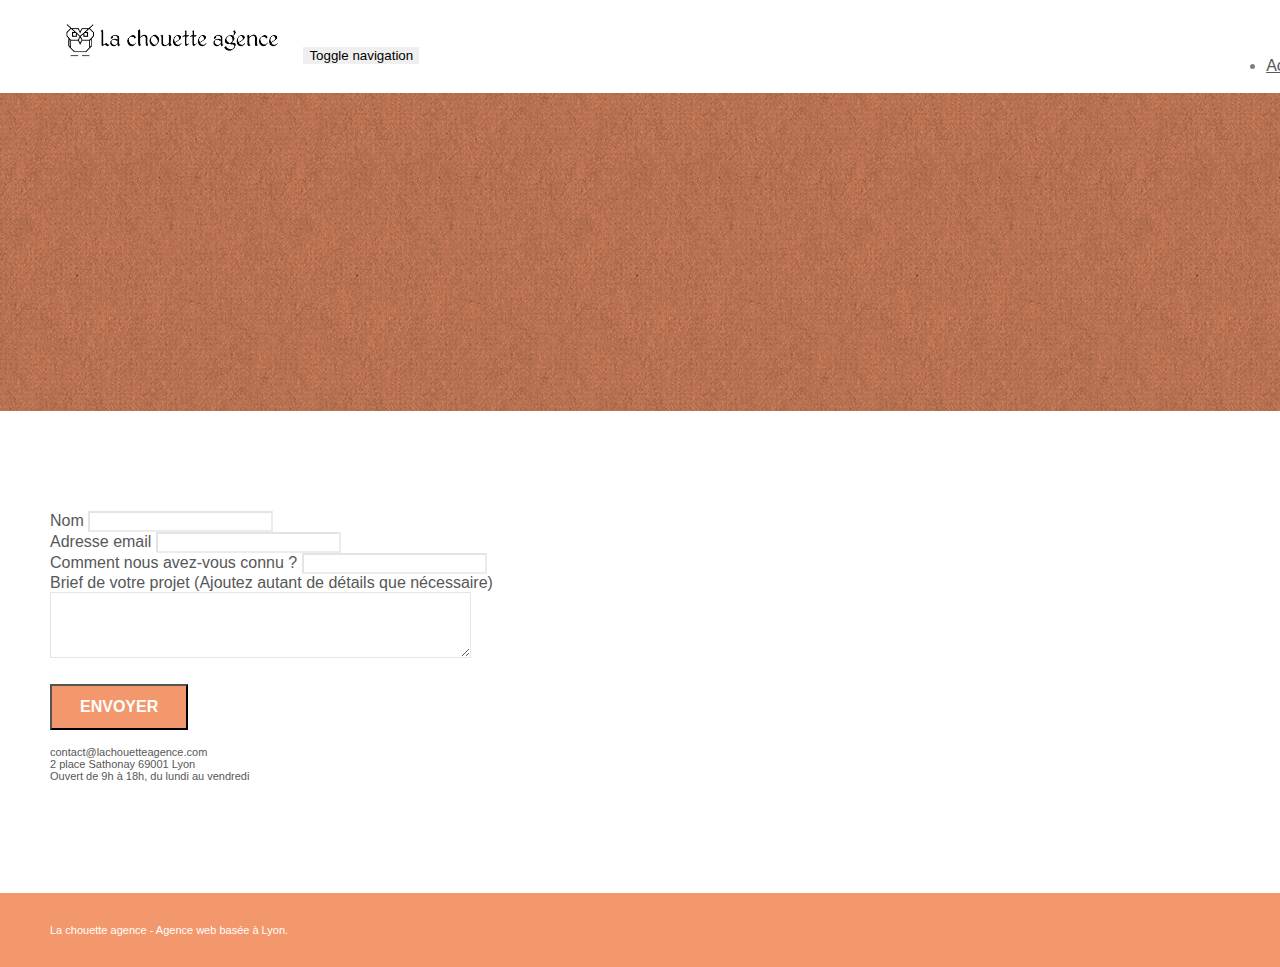
==== page2.html @ 9ab3d671 "Correction des fichiers et dossiers" ====
<!doctype html>
<html lang="Default">
<head>
    <meta charset="utf-8">
    <meta name="keywords" content="">
    <meta name="description" content="">
    <meta name="viewport" content="width=device-width, initial-scale=1.0, viewport-fit=cover">
    <link rel="shortcut icon" type="image/png" href="favicon.jpg">
    
	<link rel="stylesheet" type="text/css" href="./css/bootstrap.min.css">
	<link rel="stylesheet" type="text/css" href="style.css">
	<link rel="stylesheet" type="text/css" href="./css/font-awesome.min.css">
	<link rel="stylesheet" type="text/css" href="./css/et-line.min.css">
	
    
	<script src="./js/jquery-2.1.0.min.js"></script>
	<script src="./js/bootstrap.min.js"></script>
	<script src="./js/blocs.min.js"></script>
	<script src="./js/jqBootstrapValidation.js"></script>
	<script src="./js/formHandler.js"></script>
    <title>page2</title>

    
<!-- Analytics -->
 
<!-- Analytics END -->
    
</head>
<body>
<!-- Principal conteneur -->
<div class="page-container">
    
<!-- bloc-0 -->
<div class="bloc bgc-white l-bloc " id="bloc-0">
	<div class="container bloc-sm">
		<nav class="navbar row">
			<div class="navbar-header">
				<a class="navbar-brand" href="index.html"><img src="img/la-chouette-agence.png" alt="atlanta web design logo" height="40" /></a>
				<button id="nav-toggle" type="button" class="ui-navbar-toggle navbar-toggle" data-toggle="collapse" data-target=".navbar-1">
					<span class="sr-only">Toggle navigation</span><span class="icon-bar"></span><span class="icon-bar"></span><span class="icon-bar"></span>
				</button>
			</div>
			<div class="collapse navbar-collapse navbar-1 special-dropdown-nav">
				<ul class="site-navigation nav navbar-nav">
					<li>
						<a href="index.html">Accueil</a>
					</li>
					<li>
					</li>
					<li>
						<a href="page2.html">page2 &gt;</a>
					</li>
				</ul>
			</div>
		</nav>
	</div>
</div>
<!-- bloc-0 END -->

<!-- bloc-6 -->
<div class="bloc bg-dots-bg bg-repeat bgc-atomic-tangerine d-bloc bloc-bg-texture texture-paper" id="bloc-6">
	<div class="container bloc-lg">
		<div class="row">
			<div class="col-sm-12">
				<h1 class="text-center hero-bloc-text tc-white">
					Parlons web design !
				</h1>
				<p class="text-center mg-lg tc-white tight-width-whitespace">
					Nous sommes ravis que vous souhaitiez collaborer avec notre agence.<br>
					Parlez-nous de votre projet en complétant le formulaire ci-dessous.
				</p>
			</div>
		</div>
	</div>
</div>
<!-- bloc-6 END -->

<!-- bloc-7 -->
<div class="bloc bgc-white l-bloc" id="bloc-7">
	<div class="container bloc-lg">
		<div class="row">
			<div class="col-sm-6">
				<form id="form_1" novalidate success-msg="Your message has been sent." fail-msg="Sorry it seems that our mail server is not responding, Sorry for the inconvenience!">
					<div class="form-group">
						<label>
							Nom
						</label>
						<input id="name" class="form-control" required />
					</div>
					<div class="form-group">
						<label>
							Adresse email
						</label>
						<input id="email" class="form-control" type="email" required />
					</div>
					<div class="form-group">
						<label>
							Comment nous avez-vous connu ?
						</label>
						<input class="form-control" type="email" required id="input_504" />
					</div>
					<div class="form-group">
						<label>
							Brief de votre projet (Ajoutez autant de détails que nécessaire)<br>
						</label><textarea id="message" class="form-control" rows="4" cols="50" required></textarea>
					</div> 
					<button class="bloc-button btn btn-lg btn-block cta-hero btn-atomic-tangerine" type="submit">
						Envoyer
					</button>
				</form>
			</div>
			<div class="col-sm-6">
				<p>
					contact@lachouetteagence.com<br>2 place Sathonay 69001 Lyon<br>Ouvert de 9h à 18h, du lundi au vendredi<br>
				</p>
			</div>
		</div>
	</div>
</div>
<!-- bloc-7 END -->

<!-- ScrollToTop Button -->
<a class="bloc-button btn btn-d scrollToTop" onclick="scrollToTarget('1')"><span class="fa fa-chevron-up"></span></a>
<!-- ScrollToTop Button END-->


<!-- Footer - bloc-8 -->
<div class="bloc bgc-atomic-tangerine d-bloc" id="bloc-8">
	<div class="container bloc-sm">
		<div class="row">
			<div class="col-sm-12">
				<p class="text-center white">
					La chouette agence - Agence web basée à Lyon.<br>
				</p>
				<div class="row row-no-gutters social">
					<div class="col-sm-3">
						<div class="text-center">
							<a class="social" href="index.html"><span class="fa fa-twitter icon-md"></span></a>
						</div>
					</div>
					<div class="col-sm-3">
						<div class="text-center">
							<a class="social" href="index.html"><span class="fa fa-facebook icon-md"></span></a>
						</div>
					</div>
					<div class="col-sm-3">
						<div class="text-center">
							<a class="social" href="index.html"><span class="fa fa-dribbble icon-md"></span></a>
						</div>
					</div>
					<div class="col-sm-3">
						<div class="text-center">
							<a class="social" href="index.html"><span class="fa fa-instagram icon-md"></span></a>
						</div>
					</div>
				</div>
			</div>
		</div>
	</div>
</div>
<!-- Footer - bloc-8 END -->

</div>
<!-- Principal conteneur END -->
    

</body>
</html>
---- style.css ----
body {
    margin: 0;
    padding: 0;
    background: #FFF;
    overflow-x: hidden;
    -webkit-font-smoothing: antialiased;
    -moz-osx-font-smoothing: grayscale;
}

a,
button {
    transition: all .3s ease-in-out;
    outline: none!important;
}

a:hover {
    text-decoration: none;
    cursor: pointer;
}

#page-loading-blocs-notifaction {
    position: fixed;
    top: 0;
    bottom: 0;
    width: 100%;
    z-index: 100000;
    background: #FFFFFF url("img/pageload-spinner.gif") no-repeat center center;
}

.bloc {
    width: 100%;
    clear: both;
    background: 50% 50% no-repeat;
    padding: 0 50px;
    -webkit-background-size: cover;
    -moz-background-size: cover;
    -o-background-size: cover;
    background-size: cover;
    position: relative;
}

.bloc .container {
    padding-left: 0;
    padding-right: 0;
}

.bloc-lg {
    padding: 100px 50px;
}

.bloc-md {
    padding: 50px;
}

.bloc-sm {
    padding: 20px 50px;
}

.bg-center,
.bg-l-edge,
.bg-r-edge,
.bg-t-edge,
.bg-b-edge,
.bg-tl-edge,
.bg-bl-edge,
.bg-tr-edge,
.bg-br-edge,
.bg-repeat {
    -webkit-background-size: auto!important;
    -moz-background-size: auto!important;
    -o-background-size: auto!important;
    background-size: auto!important;
}

.bg-repeat {
    background: repeat;
}

.bg-t-edge {
    background: top no-repeat;
}

.bloc-bg-texture::before {
    content: "";
    background-size: 2px 2px;
    position: absolute;
    top: 0;
    bottom: 0;
    left: 0;
    right: 0;
}

.texture-paper::before {
    background: url("img/texture-paper.png");
    background-size: 280px 280px;
}

.b-parallax {
    background-attachment: fixed;
}

.d-bloc {
    color: rgba(255, 255, 255, .7);
}

.d-bloc button:hover {
    color: rgba(255, 255, 255, .9);
}

.d-bloc .icon-round,
.d-bloc .icon-square,
.d-bloc .icon-rounded,
.d-bloc .icon-semi-rounded-a,
.d-bloc .icon-semi-rounded-b {
    border-color: rgba(255, 255, 255, .9);
}

.d-bloc .divider-h span {
    border-color: rgba(255, 255, 255, .2);
}

.d-bloc .a-btn,
.d-bloc .navbar a,
.d-bloc .navbar-brand,
.d-bloc a .icon-sm,
.d-bloc a .icon-md,
.d-bloc a .icon-lg,
.d-bloc a .icon-xl,
.d-bloc h1 a,
.d-bloc h2 a,
.d-bloc h3 a,
.d-bloc h4 a,
.d-bloc h5 a,
.d-bloc h6 a,
.d-bloc p a {
    color: rgba(255, 255, 255, .6);
}

.d-bloc .a-btn:hover,
.d-bloc .navbar a:hover,
.d-bloc .navbar-brand:hover,
.d-bloc a:hover .icon-sm,
.d-bloc a:hover .icon-md,
.d-bloc a:hover .icon-lg,
.d-bloc a:hover .icon-xl,
.d-bloc h1 a:hover,
.d-bloc h2 a:hover,
.d-bloc h3 a:hover,
.d-bloc h4 a:hover,
.d-bloc h5 a:hover,
.d-bloc h6 a:hover,
.d-bloc p a:hover {
    color: rgba(255, 255, 255, 1);
}

.d-bloc .navbar-toggle .icon-bar {
    background: rgba(255, 255, 255, 1);
}

.d-bloc .btn-wire,
.d-bloc .btn-wire:hover {
    color: rgba(255, 255, 255, 1);
    border-color: rgba(255, 255, 255, 1);
}

.d-bloc .panel {
    color: rgba(0, 0, 0, .5);
}

.d-bloc .panel button:hover {
    color: rgba(0, 0, 0, .7);
}

.d-bloc .panel icon {
    border-color: rgba(0, 0, 0, .7);
}

.d-bloc .panel .divider-h span {
    border-color: rgba(0, 0, 0, .1);
}

.d-bloc .panel .a-btn {
    color: rgba(0, 0, 0, .6);
}

.d-bloc .panel .a-btn:hover {
    color: rgba(0, 0, 0, 1);
}

.d-bloc .panel .btn-wire,
.d-bloc .panel .btn-wire:hover {
    color: rgba(0, 0, 0, .7);
    border-color: rgba(0, 0, 0, .3);
}

.d-bloc .panel,
.l-bloc {
    color: rgba(0, 0, 0, .5);
}

.d-bloc .panel button:hover,
.l-bloc button:hover {
    color: rgba(0, 0, 0, .7);
}

.l-bloc .icon-round,
.l-bloc .icon-square,
.l-bloc .icon-rounded,
.l-bloc .icon-semi-rounded-a,
.l-bloc .icon-semi-rounded-b {
    border-color: rgba(0, 0, 0, .7);
}

.d-bloc .panel .divider-h span,
.l-bloc .divider-h span {
    border-color: rgba(0, 0, 0, .1);
}

.d-bloc .panel .a-btn,
.l-bloc .a-btn,
.l-bloc .navbar a,
.l-bloc .navbar-brand,
.l-bloc a .icon-sm,
.l-bloc a .icon-md,
.l-bloc a .icon-lg,
.l-bloc a .icon-xl,
.l-bloc h1 a,
.l-bloc h2 a,
.l-bloc h3 a,
.l-bloc h4 a,
.l-bloc h5 a,
.l-bloc h6 a,
.l-bloc p a {
    color: rgba(0, 0, 0, .6);
}

.d-bloc .panel .a-btn:hover,
.l-bloc .a-btn:hover,
.l-bloc .navbar a:hover,
.l-bloc .navbar-brand:hover,
.l-bloc a:hover .icon-sm,
.l-bloc a:hover .icon-md,
.l-bloc a:hover .icon-lg,
.l-bloc a:hover .icon-xl,
.l-bloc h1 a:hover,
.l-bloc h2 a:hover,
.l-bloc h3 a:hover,
.l-bloc h4 a:hover,
.l-bloc h5 a:hover,
.l-bloc h6 a:hover,
.l-bloc p a:hover {
    color: rgba(0, 0, 0, 1);
}

.l-bloc .navbar-toggle .icon-bar {
    color: rgba(0, 0, 0, .6);
}

.d-bloc .panel .btn-wire,
.d-bloc .panel .btn-wire:hover,
.l-bloc .btn-wire,
.l-bloc .btn-wire:hover {
    color: rgba(0, 0, 0, .7);
    border-color: rgba(0, 0, 0, .3);
}

.voffset {
    margin-top: 30px;
}

.voffset-lg {
    margin-top: 80px;
}

.row-no-gutters {
    margin-right: 0;
    margin-left: 0;
}

.row.row-no-gutters > [class^="col-"],
.row.row-no-gutters > [class*=" col-"] {
    padding-right: 0;
    padding-left: 0;
}

#bloc-1-hero h1 {
    font-size: 32px;
}

.navbar {
    margin-bottom: 0;
    z-index: 1;
}

.navbar-brand {
    height: auto;
    padding: 3px 15px;
    font-size: 25px;
    font-weight: normal;
    font-weight: 600;
    line-height: 44px;
}

.navbar-brand img {
    max-height: 200px;
    margin: 0 5px 0 0;
    display: inline;
}

.navbar-brand img[src$=svg] {
    min-width: 100px;
}

.nav-center .navbar-brand img {
    margin: 0;
}

.navbar .nav {
    padding-top: 2px;
    margin-right: -16px;
    float: right;
    z-index: 1;
}

.nav > li {
    float: left;
    margin-top: 4px;
    font-size: 16px;
}

.navbar-nav .open .dropdown-menu > li > a {
    text-align: inherit;
}

.nav > li a:hover,
.nav > li a:focus {
    background: transparent;
}

.navbar-toggle {
    margin: 10px 10px 0 0;
    border: 0px;
}

.navbar-toggle:hover {
    background: transparent!important;
}

.navbar-toggle .icon-bar {
    background-color: rgba(0, 0, 0, .5);
    width: 26px;
}

.nav-invert .navbar .nav {
    float: left;
}

.nav-invert .navbar-header,
.nav-invert .navbar-brand {
    float: right;
    position: relative;
    z-index: 2;
}

@media (min-width: 768px) {
    .site-navigation {
        position: absolute;
        top: 50%;
        right: 20px;
        transform: translate(0, -50%);
        -webkit-transform: translateY(-50%);
    }
    .nav > li .dropdown-menu a,
    .nav > li .dropdown-menu a:hover {
        color: #484848;
    }
    .nav-invert .site-navigation {
        left: 0;
        right: 0;
    }
    .nav-center {
        text-align: center;
    }
    .nav-center .navbar-header {
        width: 100%;
    }
    .nav-center .navbar-header,
    .nav-center .navbar-brand,
    .nav-center .nav > li {
        float: none;
        display: inline-block;
    }
    .nav-center .site-navigation {
        position: relative;
        width: 100%;
        right: 0;
        margin-right: 0px;
        margin-top: 20px;
    }
    .nav-center.mini-nav .navbar-toggle {
        float: none;
        margin: 10px auto 0;
    }
}

.nav > li > .dropdown a {
    background: none!important;
    display: block;
    padding: 14px 15px;
}

nav .caret {
    margin: 0 5px;
}

.dropdown-menu .dropdown-menu {
    top: -8px;
    left: 100%;
}

.dropdown-menu .dropmenu-flow-right {
    top: 100%;
    left: 0;
    margin-left: -1px;
    border-top-left-radius: 0;
    border-top-right-radius: 0;
}

.dropdown-menu .dropdown span {
    border: 4px solid black;
    border-top-color: transparent;
    border-right-color: transparent;
    border-bottom-color: transparent;
    margin: 6px -5px 0 0!important;
    float: right;
}

.mg-md {
    margin-top: 10px;
    margin-bottom: 20px;
}

.mg-lg {
    margin-top: 10px;
    margin-bottom: 40px;
}

.btn {
    margin: 0 5px 5px 0;
}

.btn.pull-right {
    margin: 0 0 5px 5px;
}

.btn-d,
.btn-d:hover,
.btn-d:focus {
    color: #FFF;
    background: rgba(0, 0, 0, .3);
}

button {
    outline: none!important;
}

.btn-rd {
    border-radius: 40px;
}

.btn-clean {
    border: 1px solid rgba(0, 0, 0, .08);
    border-bottom-color: rgba(0, 0, 0, .1);
    text-shadow: 0 1px 0 rgba(0, 0, 1, .1);
    box-shadow: 0 1px 3px rgba(0, 0, 1, .25), inset 0 1px 0 0 rgba(255, 255, 255, .15);
}

.icon-md {
    font-size: 30px!important;
}

.icon-lg {
    font-size: 60px!important;
}

.sm-shadow {
    text-shadow: 0 1px 2px rgba(0, 0, 0, .3);
}

.panel-sq,
.panel-sq .panel-heading,
.panel-sq .panel-footer {
    border-radius: 0;
}

.panel-rd {
    border-radius: 30px;
}

.panel-rd .panel-heading {
    border-radius: 29px 29px 0 0;
}

.panel-rd .panel-footer {
    border-radius: 0 0 29px 29px;
}

.form-control {
    border-color: rgba(0, 0, 0, .1);
    box-shadow: none;
}

.scrollToTop {
    width: 40px;
    height: 40px;
    position: fixed;
    bottom: 20px;
    right: 20px;
    opacity: 0;
    z-index: 500;
    transition: all .3s ease-in-out;
}

.scrollToTop span {
    margin-top: 6px;
}

.showScrollTop {
    font-size: 14px;
    opacity: 1;
}

a[data-lightbox] {
    position: relative;
    display: block;
    text-align: center;
}

a[data-lightbox]:hover::before {
    content: "+";
    font-family: "HelveticaNeue-Light", "Helvetica Neue Light", "Helvetica Neue", Helvetica, Arial;
    font-size: 32px;
    width: 50px;
    height: 50px;
    margin-left: -25px;
    border-radius: 50%;
    background: rgba(0, 0, 0, .6);
    color: #FFF;
    font-weight: 100;
    z-index: 1;
    position: absolute;
    top: 50%;
    transform: translateY(-50%);
    -webkit-transform: translateY(-50%);
}

a[data-lightbox]:hover img {
    opacity: 0.6;
    -webkit-animation-fill-mode: none;
    animation-fill-mode: none;
}

#lightbox-modal {
    display: flex;
    align-items: center;
}

#lightbox-modal .modal-dialog {
    width: 90%;
    max-width: 900px;
    margin: 0 auto 0;
}

#lightbox-modal .modal-dialog img {
    max-height: 90vh;
    margin: 0 auto;
}

.lightbox-caption {
    padding: 20px;
    color: #FFF;
    background: rgba(0, 0, 0, .5);
    position: absolute;
    left: 15px;
    right: 15px;
    bottom: 5px;
}

.close-lightbox {
    color: #FFF;
    font-size: 30px;
    position: absolute;
    top: 20px;
    right: 20px;
    z-index: 20;
    background: rgba(0, 0, 0, .5);
    border: none;
    line-height: 30px;
    padding: 0 9px 5px;
    opacity: 0.3;
}

.close-lightbox:hover,
.next-lightbox:hover,
.prev-lightbox:hover {
    opacity: 1.0;
    color: #FFF;
}

.next-lightbox,
.prev-lightbox {
    font-size: 20px;
    color: rgba(255, 255, 255, .9);
    background: rgba(0, 0, 0, .5);
    transition: all .2s ease-in-out;
    position: absolute;
    top: 45%;
    z-index: 1;
    opacity: 0.4;
}

.next-lightbox {
    padding: 6px 8px 1px 13px;
    right: 25px;
}

.prev-lightbox {
    padding: 6px 13px 1px 10px;
    left: 25px;
}

.snapshot-lb .modal-body {
    padding-bottom: 45px;
}

.snapshot-lb .lightbox-caption {
    padding: 0;
    color: rgba(0, 0, 0, .5);
    background: none;
}

h1,
h2,
h3,
h4,
h5,
h6,
p,
label,
.btn,
a {
    font-family: "helvetica";
    font-weight: 400;
    color: #575757!important;
}

.container {
    max-width: 1000px;
}

.hero-bloc-text {
    font-size: 38px;
}

.hero-bloc-text-sub {
    font-size: 36px;
}

.statement-bloc-text {
    line-height: 26px;
    font-style: italic;
    font-size: 20px;
    text-align: center;
    font-weight: lighter;
    max-width: 520px;
    margin: auto auto auto auto;
}

p {
    font-size: 11px;
}

.tight-width-whitespace {
    max-width: 600px;
    margin: auto auto auto auto;
}

.h1 {
    font-size: 20px;
    font-family: "Open Sans";
}

.cta-hero {
    margin-top: 22px;
    color: #FFFFFF!important;
    text-transform: uppercase;
    padding: 12px 28px 12px 28px;
    font-size: 16px;
    font-weight: 700;
}

.social {
    max-width: 400px;
    margin: auto auto auto auto;
}

h2 {
    font-size: 22px;
    line-height: 1.4em;
}

h3 {
    font-size: 15px;
    text-transform: uppercase;
    font-weight: 700;
    color: #333333!important;
}

.med-width-whitespace {
    max-width: 800px;
    margin: auto auto auto auto;
    box-shadow: 0px 0px 0px #000000;
}

h1 {
    color: #333333!important;
}

h4 {
    color: #333333!important;
}

.icons {
    margin-bottom: 14px;
    margin-top: 24px;
}

.white {
    color: #FFFFFF!important;
}

.portfolio-thumb {
    margin-bottom: 24px;
}

.portfolio-row {
    margin-bottom: 44px;
    margin-top: 50px;
}

.avatar {
    box-shadow: 0px 4px 9px rgba(0, 0, 0, 0.3);
}

.black-background {
    background-color: rgba(165, 147, 99, 0.7);
    padding: 40px 40px 40px 40px;
}

.bold-link {
    font-weight: 900;
    text-decoration: underline!important;
}

.bgc-white {
    background-color: #FFFFFF;
}

.bgc-dark-slate-blue {
    background-color: #364577;
}

.bgc-atomic-tangerine {
    background-color: #F3976C;
}

.tc-white {
    color: #F3976C!important;
}

.btn-atomic-tangerine {
    background: #F3976C;
    color: #FFFFFF!important;
}

.btn-atomic-tangerine:hover {
    background: #c27956!important;
    color: #FFFFFF!important;
}

.ltc-white {
    color: #FFFFFF!important;
}

.ltc-white:hover {
    color: #cccccc!important;
}

.ltc-atomic-tangerine {
    color: #F3976C!important;
}

.ltc-atomic-tangerine:hover {
    color: #c27956!important;
}

.icon-dark-slate-blue {
    color: #364577!important;
    border-color: #364577!important;
}

.bg-dots-bg {
    background-image: url("img/dots-bg.png");
}

.bg-lines-h2-bg {
    background-image: url("img/lines-h2-bg.png");
}

.bg-banniere {
    background-image: url("img/la-chouette-agence-banniere.jpg");
}

.bg-presentation {
    background-image: url("img/image-de-presentation.bmp");
}

@media (max-width: 1024px) {
    .bloc {
        padding-left: 20px;
        padding-right: 20px;
    }
    .bloc.full-width-bloc,
    .bloc-tile-2.full-width-bloc .container,
    .bloc-tile-3.full-width-bloc .container,
    .bloc-tile-4.full-width-bloc .container {
        padding-left: 0;
        padding-right: 0;
    }
}

@media (max-width: 992px) and (min-width: 768px) {
    .navbar .nav {
        max-width: 80%
    }
    .nav-center.navbar .nav {
        max-width: 100%
    }
}

@media only screen and (min-device-width: 768px) and (max-device-width: 1024px) and (orientation: landscape) {
    .b-parallax {
        background-attachment: scroll;
    }
}

@media only screen and (min-device-width: 1024px) and (max-device-width: 1366px) and (-webkit-min-device-pixel-ratio: 1.5) {
    .b-parallax {
        background-attachment: scroll;
    }
}

@media (max-width: 991px) {
    .container {
        width: 100%;
    }
    .b-parallax {
        background-attachment: scroll;
    }
    .page-container,
    #hero-bloc {
        overflow-x: hidden;
        position: relative;
    }
    .bloc {
        padding-left: constant(safe-area-inset-left);
        padding-right: constant(safe-area-inset-right);
    }
    .bloc-group,
    .bloc-group .bloc {
        display: block;
        width: 100%;
    }
    .bloc-fill-screen .fill-bloc-top-edge,
    .bloc-fill-screen .fill-bloc-bottom-edge {
        padding: 0 20px;
        padding-left: constant(safe-area-inset-left);
        padding-right: constant(safe-area-inset-right);
    }
}

@media (max-width: 767px) {
    .page-container {
        overflow-x: hidden;
        position: relative;
    }
    h1,
    h2,
    h3,
    h4,
    h5,
    h6,
    p,
    #disqus_thread {
        padding-left: 10px!important;
        padding-right: 10px!important;
    }
    .b-parallax {
        background-attachment: scroll;
    }
    .navbar .nav {
        padding-top: 0;
        border-top: 1px solid rgba(0, 0, 0, .2);
        float: none!important;
    }
    .navbar.row {
        margin-left: 0;
        margin-right: 0;
    }
    .site-navigation {
        position: inherit;
        transform: none;
        -webkit-transform: none;
        -ms-transform: none;
    }
    .nav > li {
        margin-top: 0;
        border-bottom: 1px solid rgba(0, 0, 0, .1);
        background: rgba(0, 0, 0, .05);
        text-align: left;
        padding-left: 15px;
        width: 100%;
    }
    .nav > li:hover {
        background: rgba(0, 0, 0, .08);
    }
    .dropdown .dropdown a .caret {
        float: none;
        margin: 5px 0 0 10px!important;
        border: 4px solid black;
        border-bottom-color: transparent;
        border-right-color: transparent;
        border-left-color: transparent;
    }
    #hero-bloc .navbar .nav {
        background: rgba(0, 0, 0, .8);
    }
    #hero-bloc .navbar .nav a {
        color: rgba(255, 255, 255, .6);
    }
    .hero {
        padding: 50px 0;
    }
    .hero-nav {
        left: -1px;
        right: -1px;
    }
    .navbar-collapse {
        padding: 0;
        overflow-x: hidden;
        -webkit-box-shadow: none;
        box-shadow: none;
    }
    .navbar-brand img {
        max-height: 40px;
        width: auto;
    }
    .nav-invert .navbar-header {
        float: none;
        width: 100%;
    }
    .nav-invert .navbar-toggle {
        float: left;
        margin-left: 10px;
    }
    .bloc {
        padding-left: 0;
        padding-right: 0;
    }
    .bloc-xxl,
    .bloc-xl,
    .bloc-lg {
        padding: 40px 0;
    }
    .bloc-sm,
    .bloc-md {
        padding-left: 0;
        padding-right: 0;
    }
    .bloc-tile-2 .container,
    .bloc-tile-3 .container,
    .bloc-tile-4 .container,
    .bloc-fill-screen .fill-bloc-top-edge,
    .bloc-fill-screen .fill-bloc-bottom-edge {
        padding-left: 0;
        padding-right: 0;
    }
    .a-block {
        padding: 0 10px;
    }
    .btn-dwn {
        display: none;
    }
    .voffset {
        margin-top: 5px;
    }
    .voffset-md {
        margin-top: 20px;
    }
    .voffset-lg {
        margin-top: 30px;
    }
    form {
        padding: 5px;
    }
    .close-lightbox {
        display: inline-block;
    }
    .blocsapp-device-iphone5 {
        background-size: 216px 425px;
        padding-top: 60px;
        width: 216px;
        height: 425px;
    }
    .blocsapp-device-iphone5 img {
        width: 180px;
        height: 320px;
    }
}

@media (max-width: 400px) {
    .bloc {
        padding-left: 0;
        padding-right: 0;
    }
}

@media (max-width: 767px) {
    .bloc-mob-center-text {
        text-align: center;
    }
}
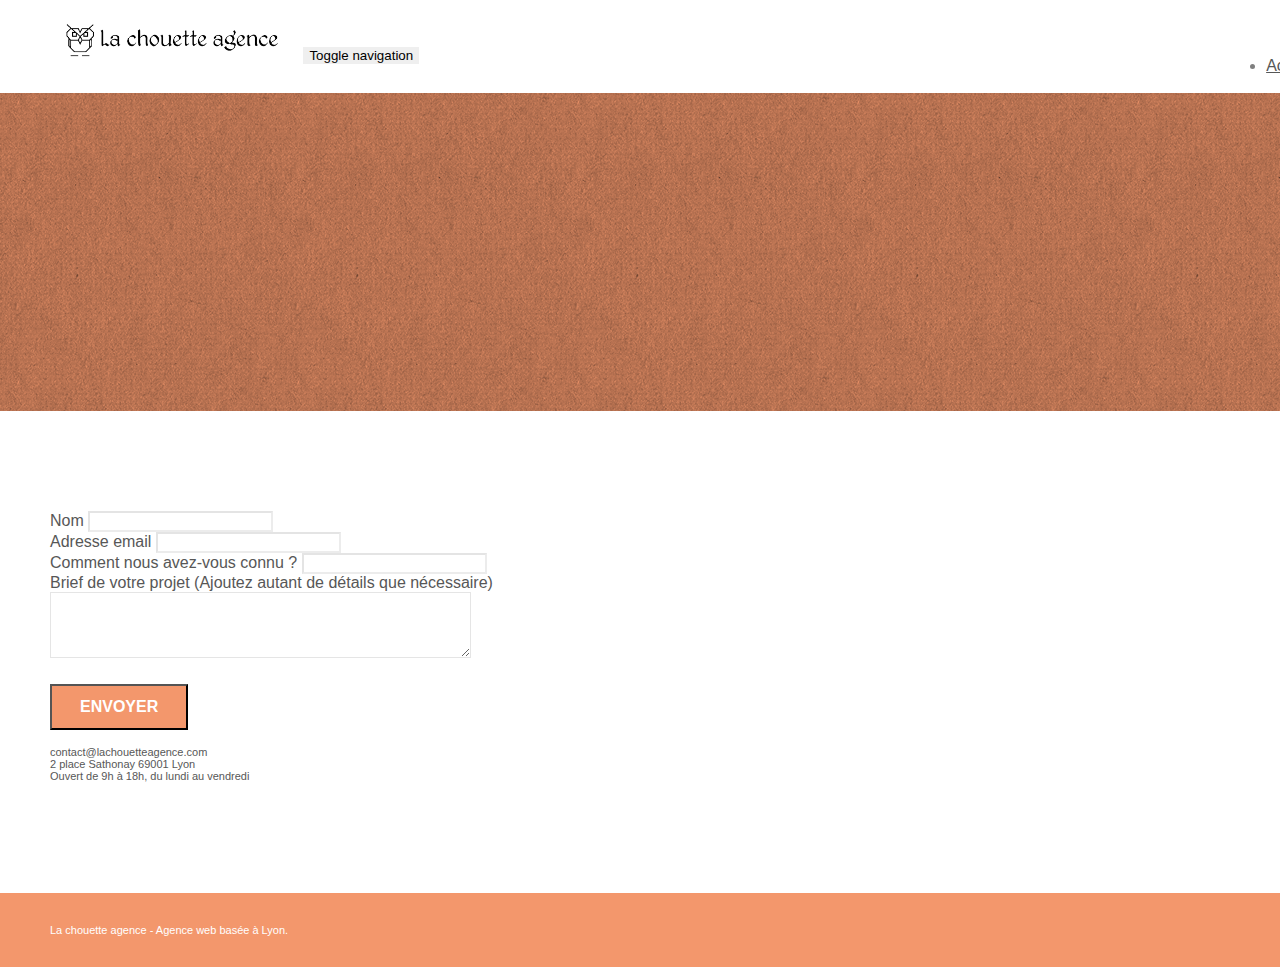
==== commit 1120e614: "Convertion des images .jpeg, .bmp et .png au format optimisé .webp" ====
--- a/page2.html
+++ b/page2.html
@@ -1,168 +1,180 @@
 <!doctype html>
 <html lang="Default">
+
 <head>
-    <meta charset="utf-8">
-    <meta name="keywords" content="">
-    <meta name="description" content="">
-    <meta name="viewport" content="width=device-width, initial-scale=1.0, viewport-fit=cover">
-    <link rel="shortcut icon" type="image/png" href="favicon.jpg">
-    
+	<meta charset="utf-8">
+	<meta name="keywords" content="">
+	<meta name="description" content="">
+	<meta name="viewport" content="width=device-width, initial-scale=1.0, viewport-fit=cover">
+	<link rel="shortcut icon" type="image/png" href="favicon.jpg">
+
 	<link rel="stylesheet" type="text/css" href="./css/bootstrap.min.css">
 	<link rel="stylesheet" type="text/css" href="style.css">
 	<link rel="stylesheet" type="text/css" href="./css/font-awesome.min.css">
 	<link rel="stylesheet" type="text/css" href="./css/et-line.min.css">
-	
-    
+
+
 	<script src="./js/jquery-2.1.0.min.js"></script>
 	<script src="./js/bootstrap.min.js"></script>
 	<script src="./js/blocs.min.js"></script>
 	<script src="./js/jqBootstrapValidation.js"></script>
 	<script src="./js/formHandler.js"></script>
-    <title>page2</title>
+	<title>page2</title>
 
-    
-<!-- Analytics -->
- 
-<!-- Analytics END -->
-    
+
+	<!-- Analytics -->
+
+	<!-- Analytics END -->
+
 </head>
+
 <body>
-<!-- Principal conteneur -->
-<div class="page-container">
-    
-<!-- bloc-0 -->
-<div class="bloc bgc-white l-bloc " id="bloc-0">
-	<div class="container bloc-sm">
-		<nav class="navbar row">
-			<div class="navbar-header">
-				<a class="navbar-brand" href="index.html"><img src="img/la-chouette-agence.png" alt="atlanta web design logo" height="40" /></a>
-				<button id="nav-toggle" type="button" class="ui-navbar-toggle navbar-toggle" data-toggle="collapse" data-target=".navbar-1">
-					<span class="sr-only">Toggle navigation</span><span class="icon-bar"></span><span class="icon-bar"></span><span class="icon-bar"></span>
-				</button>
-			</div>
-			<div class="collapse navbar-collapse navbar-1 special-dropdown-nav">
-				<ul class="site-navigation nav navbar-nav">
-					<li>
-						<a href="index.html">Accueil</a>
-					</li>
-					<li>
-					</li>
-					<li>
-						<a href="page2.html">page2 &gt;</a>
-					</li>
-				</ul>
-			</div>
-		</nav>
-	</div>
-</div>
-<!-- bloc-0 END -->
+	<!-- Principal conteneur -->
+	<div class="page-container">
 
-<!-- bloc-6 -->
-<div class="bloc bg-dots-bg bg-repeat bgc-atomic-tangerine d-bloc bloc-bg-texture texture-paper" id="bloc-6">
-	<div class="container bloc-lg">
-		<div class="row">
-			<div class="col-sm-12">
-				<h1 class="text-center hero-bloc-text tc-white">
-					Parlons web design !
-				</h1>
-				<p class="text-center mg-lg tc-white tight-width-whitespace">
-					Nous sommes ravis que vous souhaitiez collaborer avec notre agence.<br>
-					Parlez-nous de votre projet en complétant le formulaire ci-dessous.
-				</p>
+		<!-- bloc-0 -->
+		<div class="bloc bgc-white l-bloc " id="bloc-0">
+			<div class="container bloc-sm">
+				<nav class="navbar row">
+					<div class="navbar-header">
+						<a class="navbar-brand" href="index.html"><img src="img/la-chouette-agence.webp"
+								alt="atlanta web design logo" height="40" /></a>
+						<button id="nav-toggle" type="button" class="ui-navbar-toggle navbar-toggle"
+							data-toggle="collapse" data-target=".navbar-1">
+							<span class="sr-only">Toggle navigation</span><span class="icon-bar"></span><span
+								class="icon-bar"></span><span class="icon-bar"></span>
+						</button>
+					</div>
+					<div class="collapse navbar-collapse navbar-1 special-dropdown-nav">
+						<ul class="site-navigation nav navbar-nav">
+							<li>
+								<a href="index.html">Accueil</a>
+							</li>
+							<li>
+							</li>
+							<li>
+								<a href="page2.html">page2 &gt;</a>
+							</li>
+						</ul>
+					</div>
+				</nav>
 			</div>
 		</div>
-	</div>
-</div>
-<!-- bloc-6 END -->
+		<!-- bloc-0 END -->
 
-<!-- bloc-7 -->
-<div class="bloc bgc-white l-bloc" id="bloc-7">
-	<div class="container bloc-lg">
-		<div class="row">
-			<div class="col-sm-6">
-				<form id="form_1" novalidate success-msg="Your message has been sent." fail-msg="Sorry it seems that our mail server is not responding, Sorry for the inconvenience!">
-					<div class="form-group">
-						<label>
-							Nom
-						</label>
-						<input id="name" class="form-control" required />
+		<!-- bloc-6 -->
+		<div class="bloc bg-dots-bg bg-repeat bgc-atomic-tangerine d-bloc bloc-bg-texture texture-paper" id="bloc-6">
+			<div class="container bloc-lg">
+				<div class="row">
+					<div class="col-sm-12">
+						<h1 class="text-center hero-bloc-text tc-white">
+							Parlons web design !
+						</h1>
+						<p class="text-center mg-lg tc-white tight-width-whitespace">
+							Nous sommes ravis que vous souhaitiez collaborer avec notre agence.<br>
+							Parlez-nous de votre projet en complétant le formulaire ci-dessous.
+						</p>
 					</div>
-					<div class="form-group">
-						<label>
-							Adresse email
-						</label>
-						<input id="email" class="form-control" type="email" required />
-					</div>
-					<div class="form-group">
-						<label>
-							Comment nous avez-vous connu ?
-						</label>
-						<input class="form-control" type="email" required id="input_504" />
-					</div>
-					<div class="form-group">
-						<label>
-							Brief de votre projet (Ajoutez autant de détails que nécessaire)<br>
-						</label><textarea id="message" class="form-control" rows="4" cols="50" required></textarea>
-					</div> 
-					<button class="bloc-button btn btn-lg btn-block cta-hero btn-atomic-tangerine" type="submit">
-						Envoyer
-					</button>
-				</form>
-			</div>
-			<div class="col-sm-6">
-				<p>
-					contact@lachouetteagence.com<br>2 place Sathonay 69001 Lyon<br>Ouvert de 9h à 18h, du lundi au vendredi<br>
-				</p>
+				</div>
 			</div>
 		</div>
-	</div>
-</div>
-<!-- bloc-7 END -->
+		<!-- bloc-6 END -->
 
-<!-- ScrollToTop Button -->
-<a class="bloc-button btn btn-d scrollToTop" onclick="scrollToTarget('1')"><span class="fa fa-chevron-up"></span></a>
-<!-- ScrollToTop Button END-->
+		<!-- bloc-7 -->
+		<div class="bloc bgc-white l-bloc" id="bloc-7">
+			<div class="container bloc-lg">
+				<div class="row">
+					<div class="col-sm-6">
+						<form id="form_1" novalidate success-msg="Your message has been sent."
+							fail-msg="Sorry it seems that our mail server is not responding, Sorry for the inconvenience!">
+							<div class="form-group">
+								<label>
+									Nom
+								</label>
+								<input id="name" class="form-control" required />
+							</div>
+							<div class="form-group">
+								<label>
+									Adresse email
+								</label>
+								<input id="email" class="form-control" type="email" required />
+							</div>
+							<div class="form-group">
+								<label>
+									Comment nous avez-vous connu ?
+								</label>
+								<input class="form-control" type="email" required id="input_504" />
+							</div>
+							<div class="form-group">
+								<label>
+									Brief de votre projet (Ajoutez autant de détails que nécessaire)<br>
+								</label><textarea id="message" class="form-control" rows="4" cols="50"
+									required></textarea>
+							</div>
+							<button class="bloc-button btn btn-lg btn-block cta-hero btn-atomic-tangerine"
+								type="submit">
+								Envoyer
+							</button>
+						</form>
+					</div>
+					<div class="col-sm-6">
+						<p>
+							contact@lachouetteagence.com<br>2 place Sathonay 69001 Lyon<br>Ouvert de 9h à 18h, du lundi
+							au vendredi<br>
+						</p>
+					</div>
+				</div>
+			</div>
+		</div>
+		<!-- bloc-7 END -->
+
+		<!-- ScrollToTop Button -->
+		<a class="bloc-button btn btn-d scrollToTop" onclick="scrollToTarget('1')"><span
+				class="fa fa-chevron-up"></span></a>
+		<!-- ScrollToTop Button END-->
 
 
-<!-- Footer - bloc-8 -->
-<div class="bloc bgc-atomic-tangerine d-bloc" id="bloc-8">
-	<div class="container bloc-sm">
-		<div class="row">
-			<div class="col-sm-12">
-				<p class="text-center white">
-					La chouette agence - Agence web basée à Lyon.<br>
-				</p>
-				<div class="row row-no-gutters social">
-					<div class="col-sm-3">
-						<div class="text-center">
-							<a class="social" href="index.html"><span class="fa fa-twitter icon-md"></span></a>
-						</div>
-					</div>
-					<div class="col-sm-3">
-						<div class="text-center">
-							<a class="social" href="index.html"><span class="fa fa-facebook icon-md"></span></a>
-						</div>
-					</div>
-					<div class="col-sm-3">
-						<div class="text-center">
-							<a class="social" href="index.html"><span class="fa fa-dribbble icon-md"></span></a>
-						</div>
-					</div>
-					<div class="col-sm-3">
-						<div class="text-center">
-							<a class="social" href="index.html"><span class="fa fa-instagram icon-md"></span></a>
+		<!-- Footer - bloc-8 -->
+		<div class="bloc bgc-atomic-tangerine d-bloc" id="bloc-8">
+			<div class="container bloc-sm">
+				<div class="row">
+					<div class="col-sm-12">
+						<p class="text-center white">
+							La chouette agence - Agence web basée à Lyon.<br>
+						</p>
+						<div class="row row-no-gutters social">
+							<div class="col-sm-3">
+								<div class="text-center">
+									<a class="social" href="index.html"><span class="fa fa-twitter icon-md"></span></a>
+								</div>
+							</div>
+							<div class="col-sm-3">
+								<div class="text-center">
+									<a class="social" href="index.html"><span class="fa fa-facebook icon-md"></span></a>
+								</div>
+							</div>
+							<div class="col-sm-3">
+								<div class="text-center">
+									<a class="social" href="index.html"><span class="fa fa-dribbble icon-md"></span></a>
+								</div>
+							</div>
+							<div class="col-sm-3">
+								<div class="text-center">
+									<a class="social" href="index.html"><span
+											class="fa fa-instagram icon-md"></span></a>
+								</div>
+							</div>
 						</div>
 					</div>
 				</div>
 			</div>
 		</div>
+		<!-- Footer - bloc-8 END -->
+
 	</div>
-</div>
-<!-- Footer - bloc-8 END -->
+	<!-- Principal conteneur END -->
 
-</div>
-<!-- Principal conteneur END -->
-    
 
 </body>
-</html>
+
+</html>--- a/style.css
+++ b/style.css
@@ -1,59 +1,59 @@
 body {
-    margin: 0;
-    padding: 0;
-    background: #FFF;
-    overflow-x: hidden;
-    -webkit-font-smoothing: antialiased;
-    -moz-osx-font-smoothing: grayscale;
+  margin: 0;
+  padding: 0;
+  background: #fff;
+  overflow-x: hidden;
+  -webkit-font-smoothing: antialiased;
+  -moz-osx-font-smoothing: grayscale;
 }
 
 a,
 button {
-    transition: all .3s ease-in-out;
-    outline: none!important;
+  transition: all 0.3s ease-in-out;
+  outline: none !important;
 }
 
 a:hover {
-    text-decoration: none;
-    cursor: pointer;
+  text-decoration: none;
+  cursor: pointer;
 }
 
 #page-loading-blocs-notifaction {
-    position: fixed;
-    top: 0;
-    bottom: 0;
-    width: 100%;
-    z-index: 100000;
-    background: #FFFFFF url("img/pageload-spinner.gif") no-repeat center center;
+  position: fixed;
+  top: 0;
+  bottom: 0;
+  width: 100%;
+  z-index: 100000;
+  background: #ffffff url("img/pageload-spinner.gif") no-repeat center center;
 }
 
 .bloc {
-    width: 100%;
-    clear: both;
-    background: 50% 50% no-repeat;
-    padding: 0 50px;
-    -webkit-background-size: cover;
-    -moz-background-size: cover;
-    -o-background-size: cover;
-    background-size: cover;
-    position: relative;
+  width: 100%;
+  clear: both;
+  background: 50% 50% no-repeat;
+  padding: 0 50px;
+  -webkit-background-size: cover;
+  -moz-background-size: cover;
+  -o-background-size: cover;
+  background-size: cover;
+  position: relative;
 }
 
 .bloc .container {
-    padding-left: 0;
-    padding-right: 0;
+  padding-left: 0;
+  padding-right: 0;
 }
 
 .bloc-lg {
-    padding: 100px 50px;
+  padding: 100px 50px;
 }
 
 .bloc-md {
-    padding: 50px;
+  padding: 50px;
 }
 
 .bloc-sm {
-    padding: 20px 50px;
+  padding: 20px 50px;
 }
 
 .bg-center,
@@ -66,45 +66,45 @@
 .bg-tr-edge,
 .bg-br-edge,
 .bg-repeat {
-    -webkit-background-size: auto!important;
-    -moz-background-size: auto!important;
-    -o-background-size: auto!important;
-    background-size: auto!important;
+  -webkit-background-size: auto !important;
+  -moz-background-size: auto !important;
+  -o-background-size: auto !important;
+  background-size: auto !important;
 }
 
 .bg-repeat {
-    background: repeat;
+  background: repeat;
 }
 
 .bg-t-edge {
-    background: top no-repeat;
+  background: top no-repeat;
 }
 
 .bloc-bg-texture::before {
-    content: "";
-    background-size: 2px 2px;
-    position: absolute;
-    top: 0;
-    bottom: 0;
-    left: 0;
-    right: 0;
+  content: "";
+  background-size: 2px 2px;
+  position: absolute;
+  top: 0;
+  bottom: 0;
+  left: 0;
+  right: 0;
 }
 
 .texture-paper::before {
-    background: url("img/texture-paper.png");
-    background-size: 280px 280px;
+  background: url("img/texture-paper.webp");
+  background-size: 280px 280px;
 }
 
 .b-parallax {
-    background-attachment: fixed;
+  background-attachment: fixed;
 }
 
 .d-bloc {
-    color: rgba(255, 255, 255, .7);
+  color: rgba(255, 255, 255, 0.7);
 }
 
 .d-bloc button:hover {
-    color: rgba(255, 255, 255, .9);
+  color: rgba(255, 255, 255, 0.9);
 }
 
 .d-bloc .icon-round,
@@ -112,11 +112,11 @@
 .d-bloc .icon-rounded,
 .d-bloc .icon-semi-rounded-a,
 .d-bloc .icon-semi-rounded-b {
-    border-color: rgba(255, 255, 255, .9);
+  border-color: rgba(255, 255, 255, 0.9);
 }
 
 .d-bloc .divider-h span {
-    border-color: rgba(255, 255, 255, .2);
+  border-color: rgba(255, 255, 255, 0.2);
 }
 
 .d-bloc .a-btn,
@@ -133,7 +133,7 @@
 .d-bloc h5 a,
 .d-bloc h6 a,
 .d-bloc p a {
-    color: rgba(255, 255, 255, .6);
+  color: rgba(255, 255, 255, 0.6);
 }
 
 .d-bloc .a-btn:hover,
@@ -150,57 +150,57 @@
 .d-bloc h5 a:hover,
 .d-bloc h6 a:hover,
 .d-bloc p a:hover {
-    color: rgba(255, 255, 255, 1);
+  color: rgba(255, 255, 255, 1);
 }
 
 .d-bloc .navbar-toggle .icon-bar {
-    background: rgba(255, 255, 255, 1);
+  background: rgba(255, 255, 255, 1);
 }
 
 .d-bloc .btn-wire,
 .d-bloc .btn-wire:hover {
-    color: rgba(255, 255, 255, 1);
-    border-color: rgba(255, 255, 255, 1);
+  color: rgba(255, 255, 255, 1);
+  border-color: rgba(255, 255, 255, 1);
 }
 
 .d-bloc .panel {
-    color: rgba(0, 0, 0, .5);
+  color: rgba(0, 0, 0, 0.5);
 }
 
 .d-bloc .panel button:hover {
-    color: rgba(0, 0, 0, .7);
+  color: rgba(0, 0, 0, 0.7);
 }
 
 .d-bloc .panel icon {
-    border-color: rgba(0, 0, 0, .7);
+  border-color: rgba(0, 0, 0, 0.7);
 }
 
 .d-bloc .panel .divider-h span {
-    border-color: rgba(0, 0, 0, .1);
+  border-color: rgba(0, 0, 0, 0.1);
 }
 
 .d-bloc .panel .a-btn {
-    color: rgba(0, 0, 0, .6);
+  color: rgba(0, 0, 0, 0.6);
 }
 
 .d-bloc .panel .a-btn:hover {
-    color: rgba(0, 0, 0, 1);
+  color: rgba(0, 0, 0, 1);
 }
 
 .d-bloc .panel .btn-wire,
 .d-bloc .panel .btn-wire:hover {
-    color: rgba(0, 0, 0, .7);
-    border-color: rgba(0, 0, 0, .3);
+  color: rgba(0, 0, 0, 0.7);
+  border-color: rgba(0, 0, 0, 0.3);
 }
 
 .d-bloc .panel,
 .l-bloc {
-    color: rgba(0, 0, 0, .5);
+  color: rgba(0, 0, 0, 0.5);
 }
 
 .d-bloc .panel button:hover,
 .l-bloc button:hover {
-    color: rgba(0, 0, 0, .7);
+  color: rgba(0, 0, 0, 0.7);
 }
 
 .l-bloc .icon-round,
@@ -208,12 +208,12 @@
 .l-bloc .icon-rounded,
 .l-bloc .icon-semi-rounded-a,
 .l-bloc .icon-semi-rounded-b {
-    border-color: rgba(0, 0, 0, .7);
+  border-color: rgba(0, 0, 0, 0.7);
 }
 
 .d-bloc .panel .divider-h span,
 .l-bloc .divider-h span {
-    border-color: rgba(0, 0, 0, .1);
+  border-color: rgba(0, 0, 0, 0.1);
 }
 
 .d-bloc .panel .a-btn,
@@ -231,7 +231,7 @@
 .l-bloc h5 a,
 .l-bloc h6 a,
 .l-bloc p a {
-    color: rgba(0, 0, 0, .6);
+  color: rgba(0, 0, 0, 0.6);
 }
 
 .d-bloc .panel .a-btn:hover,
@@ -249,394 +249,396 @@
 .l-bloc h5 a:hover,
 .l-bloc h6 a:hover,
 .l-bloc p a:hover {
-    color: rgba(0, 0, 0, 1);
+  color: rgba(0, 0, 0, 1);
 }
 
 .l-bloc .navbar-toggle .icon-bar {
-    color: rgba(0, 0, 0, .6);
+  color: rgba(0, 0, 0, 0.6);
 }
 
 .d-bloc .panel .btn-wire,
 .d-bloc .panel .btn-wire:hover,
 .l-bloc .btn-wire,
 .l-bloc .btn-wire:hover {
-    color: rgba(0, 0, 0, .7);
-    border-color: rgba(0, 0, 0, .3);
+  color: rgba(0, 0, 0, 0.7);
+  border-color: rgba(0, 0, 0, 0.3);
 }
 
 .voffset {
-    margin-top: 30px;
+  margin-top: 30px;
 }
 
 .voffset-lg {
-    margin-top: 80px;
+  margin-top: 80px;
 }
 
 .row-no-gutters {
-    margin-right: 0;
-    margin-left: 0;
+  margin-right: 0;
+  margin-left: 0;
 }
 
 .row.row-no-gutters > [class^="col-"],
 .row.row-no-gutters > [class*=" col-"] {
-    padding-right: 0;
-    padding-left: 0;
+  padding-right: 0;
+  padding-left: 0;
 }
 
 #bloc-1-hero h1 {
-    font-size: 32px;
+  font-size: 32px;
 }
 
 .navbar {
-    margin-bottom: 0;
-    z-index: 1;
+  margin-bottom: 0;
+  z-index: 1;
 }
 
 .navbar-brand {
-    height: auto;
-    padding: 3px 15px;
-    font-size: 25px;
-    font-weight: normal;
-    font-weight: 600;
-    line-height: 44px;
+  height: auto;
+  padding: 3px 15px;
+  font-size: 25px;
+  font-weight: normal;
+  font-weight: 600;
+  line-height: 44px;
 }
 
 .navbar-brand img {
-    max-height: 200px;
-    margin: 0 5px 0 0;
-    display: inline;
-}
-
-.navbar-brand img[src$=svg] {
-    min-width: 100px;
+  max-height: 200px;
+  margin: 0 5px 0 0;
+  display: inline;
+}
+
+.navbar-brand img[src$="svg"] {
+  min-width: 100px;
 }
 
 .nav-center .navbar-brand img {
-    margin: 0;
+  margin: 0;
 }
 
 .navbar .nav {
-    padding-top: 2px;
-    margin-right: -16px;
-    float: right;
-    z-index: 1;
+  padding-top: 2px;
+  margin-right: -16px;
+  float: right;
+  z-index: 1;
 }
 
 .nav > li {
-    float: left;
-    margin-top: 4px;
-    font-size: 16px;
+  float: left;
+  margin-top: 4px;
+  font-size: 16px;
 }
 
 .navbar-nav .open .dropdown-menu > li > a {
-    text-align: inherit;
+  text-align: inherit;
 }
 
 .nav > li a:hover,
 .nav > li a:focus {
-    background: transparent;
+  background: transparent;
 }
 
 .navbar-toggle {
-    margin: 10px 10px 0 0;
-    border: 0px;
+  margin: 10px 10px 0 0;
+  border: 0px;
 }
 
 .navbar-toggle:hover {
-    background: transparent!important;
+  background: transparent !important;
 }
 
 .navbar-toggle .icon-bar {
-    background-color: rgba(0, 0, 0, .5);
-    width: 26px;
+  background-color: rgba(0, 0, 0, 0.5);
+  width: 26px;
 }
 
 .nav-invert .navbar .nav {
-    float: left;
+  float: left;
 }
 
 .nav-invert .navbar-header,
 .nav-invert .navbar-brand {
-    float: right;
+  float: right;
+  position: relative;
+  z-index: 2;
+}
+
+@media (min-width: 768px) {
+  .site-navigation {
+    position: absolute;
+    top: 50%;
+    right: 20px;
+    transform: translate(0, -50%);
+    -webkit-transform: translateY(-50%);
+  }
+  .nav > li .dropdown-menu a,
+  .nav > li .dropdown-menu a:hover {
+    color: #484848;
+  }
+  .nav-invert .site-navigation {
+    left: 0;
+    right: 0;
+  }
+  .nav-center {
+    text-align: center;
+  }
+  .nav-center .navbar-header {
+    width: 100%;
+  }
+  .nav-center .navbar-header,
+  .nav-center .navbar-brand,
+  .nav-center .nav > li {
+    float: none;
+    display: inline-block;
+  }
+  .nav-center .site-navigation {
     position: relative;
-    z-index: 2;
-}
-
-@media (min-width: 768px) {
-    .site-navigation {
-        position: absolute;
-        top: 50%;
-        right: 20px;
-        transform: translate(0, -50%);
-        -webkit-transform: translateY(-50%);
-    }
-    .nav > li .dropdown-menu a,
-    .nav > li .dropdown-menu a:hover {
-        color: #484848;
-    }
-    .nav-invert .site-navigation {
-        left: 0;
-        right: 0;
-    }
-    .nav-center {
-        text-align: center;
-    }
-    .nav-center .navbar-header {
-        width: 100%;
-    }
-    .nav-center .navbar-header,
-    .nav-center .navbar-brand,
-    .nav-center .nav > li {
-        float: none;
-        display: inline-block;
-    }
-    .nav-center .site-navigation {
-        position: relative;
-        width: 100%;
-        right: 0;
-        margin-right: 0px;
-        margin-top: 20px;
-    }
-    .nav-center.mini-nav .navbar-toggle {
-        float: none;
-        margin: 10px auto 0;
-    }
+    width: 100%;
+    right: 0;
+    margin-right: 0px;
+    margin-top: 20px;
+  }
+  .nav-center.mini-nav .navbar-toggle {
+    float: none;
+    margin: 10px auto 0;
+  }
 }
 
 .nav > li > .dropdown a {
-    background: none!important;
-    display: block;
-    padding: 14px 15px;
+  background: none !important;
+  display: block;
+  padding: 14px 15px;
 }
 
 nav .caret {
-    margin: 0 5px;
+  margin: 0 5px;
 }
 
 .dropdown-menu .dropdown-menu {
-    top: -8px;
-    left: 100%;
+  top: -8px;
+  left: 100%;
 }
 
 .dropdown-menu .dropmenu-flow-right {
-    top: 100%;
-    left: 0;
-    margin-left: -1px;
-    border-top-left-radius: 0;
-    border-top-right-radius: 0;
+  top: 100%;
+  left: 0;
+  margin-left: -1px;
+  border-top-left-radius: 0;
+  border-top-right-radius: 0;
 }
 
 .dropdown-menu .dropdown span {
-    border: 4px solid black;
-    border-top-color: transparent;
-    border-right-color: transparent;
-    border-bottom-color: transparent;
-    margin: 6px -5px 0 0!important;
-    float: right;
+  border: 4px solid black;
+  border-top-color: transparent;
+  border-right-color: transparent;
+  border-bottom-color: transparent;
+  margin: 6px -5px 0 0 !important;
+  float: right;
 }
 
 .mg-md {
-    margin-top: 10px;
-    margin-bottom: 20px;
+  margin-top: 10px;
+  margin-bottom: 20px;
 }
 
 .mg-lg {
-    margin-top: 10px;
-    margin-bottom: 40px;
+  margin-top: 10px;
+  margin-bottom: 40px;
 }
 
 .btn {
-    margin: 0 5px 5px 0;
+  margin: 0 5px 5px 0;
 }
 
 .btn.pull-right {
-    margin: 0 0 5px 5px;
+  margin: 0 0 5px 5px;
 }
 
 .btn-d,
 .btn-d:hover,
 .btn-d:focus {
-    color: #FFF;
-    background: rgba(0, 0, 0, .3);
+  color: #fff;
+  background: rgba(0, 0, 0, 0.3);
 }
 
 button {
-    outline: none!important;
+  outline: none !important;
 }
 
 .btn-rd {
-    border-radius: 40px;
+  border-radius: 40px;
 }
 
 .btn-clean {
-    border: 1px solid rgba(0, 0, 0, .08);
-    border-bottom-color: rgba(0, 0, 0, .1);
-    text-shadow: 0 1px 0 rgba(0, 0, 1, .1);
-    box-shadow: 0 1px 3px rgba(0, 0, 1, .25), inset 0 1px 0 0 rgba(255, 255, 255, .15);
+  border: 1px solid rgba(0, 0, 0, 0.08);
+  border-bottom-color: rgba(0, 0, 0, 0.1);
+  text-shadow: 0 1px 0 rgba(0, 0, 1, 0.1);
+  box-shadow: 0 1px 3px rgba(0, 0, 1, 0.25),
+    inset 0 1px 0 0 rgba(255, 255, 255, 0.15);
 }
 
 .icon-md {
-    font-size: 30px!important;
+  font-size: 30px !important;
 }
 
 .icon-lg {
-    font-size: 60px!important;
+  font-size: 60px !important;
 }
 
 .sm-shadow {
-    text-shadow: 0 1px 2px rgba(0, 0, 0, .3);
+  text-shadow: 0 1px 2px rgba(0, 0, 0, 0.3);
 }
 
 .panel-sq,
 .panel-sq .panel-heading,
 .panel-sq .panel-footer {
-    border-radius: 0;
+  border-radius: 0;
 }
 
 .panel-rd {
-    border-radius: 30px;
+  border-radius: 30px;
 }
 
 .panel-rd .panel-heading {
-    border-radius: 29px 29px 0 0;
+  border-radius: 29px 29px 0 0;
 }
 
 .panel-rd .panel-footer {
-    border-radius: 0 0 29px 29px;
+  border-radius: 0 0 29px 29px;
 }
 
 .form-control {
-    border-color: rgba(0, 0, 0, .1);
-    box-shadow: none;
+  border-color: rgba(0, 0, 0, 0.1);
+  box-shadow: none;
 }
 
 .scrollToTop {
-    width: 40px;
-    height: 40px;
-    position: fixed;
-    bottom: 20px;
-    right: 20px;
-    opacity: 0;
-    z-index: 500;
-    transition: all .3s ease-in-out;
+  width: 40px;
+  height: 40px;
+  position: fixed;
+  bottom: 20px;
+  right: 20px;
+  opacity: 0;
+  z-index: 500;
+  transition: all 0.3s ease-in-out;
 }
 
 .scrollToTop span {
-    margin-top: 6px;
+  margin-top: 6px;
 }
 
 .showScrollTop {
-    font-size: 14px;
-    opacity: 1;
+  font-size: 14px;
+  opacity: 1;
 }
 
 a[data-lightbox] {
-    position: relative;
-    display: block;
-    text-align: center;
+  position: relative;
+  display: block;
+  text-align: center;
 }
 
 a[data-lightbox]:hover::before {
-    content: "+";
-    font-family: "HelveticaNeue-Light", "Helvetica Neue Light", "Helvetica Neue", Helvetica, Arial;
-    font-size: 32px;
-    width: 50px;
-    height: 50px;
-    margin-left: -25px;
-    border-radius: 50%;
-    background: rgba(0, 0, 0, .6);
-    color: #FFF;
-    font-weight: 100;
-    z-index: 1;
-    position: absolute;
-    top: 50%;
-    transform: translateY(-50%);
-    -webkit-transform: translateY(-50%);
+  content: "+";
+  font-family: "HelveticaNeue-Light", "Helvetica Neue Light", "Helvetica Neue",
+    Helvetica, Arial;
+  font-size: 32px;
+  width: 50px;
+  height: 50px;
+  margin-left: -25px;
+  border-radius: 50%;
+  background: rgba(0, 0, 0, 0.6);
+  color: #fff;
+  font-weight: 100;
+  z-index: 1;
+  position: absolute;
+  top: 50%;
+  transform: translateY(-50%);
+  -webkit-transform: translateY(-50%);
 }
 
 a[data-lightbox]:hover img {
-    opacity: 0.6;
-    -webkit-animation-fill-mode: none;
-    animation-fill-mode: none;
+  opacity: 0.6;
+  -webkit-animation-fill-mode: none;
+  animation-fill-mode: none;
 }
 
 #lightbox-modal {
-    display: flex;
-    align-items: center;
+  display: flex;
+  align-items: center;
 }
 
 #lightbox-modal .modal-dialog {
-    width: 90%;
-    max-width: 900px;
-    margin: 0 auto 0;
+  width: 90%;
+  max-width: 900px;
+  margin: 0 auto 0;
 }
 
 #lightbox-modal .modal-dialog img {
-    max-height: 90vh;
-    margin: 0 auto;
+  max-height: 90vh;
+  margin: 0 auto;
 }
 
 .lightbox-caption {
-    padding: 20px;
-    color: #FFF;
-    background: rgba(0, 0, 0, .5);
-    position: absolute;
-    left: 15px;
-    right: 15px;
-    bottom: 5px;
+  padding: 20px;
+  color: #fff;
+  background: rgba(0, 0, 0, 0.5);
+  position: absolute;
+  left: 15px;
+  right: 15px;
+  bottom: 5px;
 }
 
 .close-lightbox {
-    color: #FFF;
-    font-size: 30px;
-    position: absolute;
-    top: 20px;
-    right: 20px;
-    z-index: 20;
-    background: rgba(0, 0, 0, .5);
-    border: none;
-    line-height: 30px;
-    padding: 0 9px 5px;
-    opacity: 0.3;
+  color: #fff;
+  font-size: 30px;
+  position: absolute;
+  top: 20px;
+  right: 20px;
+  z-index: 20;
+  background: rgba(0, 0, 0, 0.5);
+  border: none;
+  line-height: 30px;
+  padding: 0 9px 5px;
+  opacity: 0.3;
 }
 
 .close-lightbox:hover,
 .next-lightbox:hover,
 .prev-lightbox:hover {
-    opacity: 1.0;
-    color: #FFF;
+  opacity: 1;
+  color: #fff;
 }
 
 .next-lightbox,
 .prev-lightbox {
-    font-size: 20px;
-    color: rgba(255, 255, 255, .9);
-    background: rgba(0, 0, 0, .5);
-    transition: all .2s ease-in-out;
-    position: absolute;
-    top: 45%;
-    z-index: 1;
-    opacity: 0.4;
+  font-size: 20px;
+  color: rgba(255, 255, 255, 0.9);
+  background: rgba(0, 0, 0, 0.5);
+  transition: all 0.2s ease-in-out;
+  position: absolute;
+  top: 45%;
+  z-index: 1;
+  opacity: 0.4;
 }
 
 .next-lightbox {
-    padding: 6px 8px 1px 13px;
-    right: 25px;
+  padding: 6px 8px 1px 13px;
+  right: 25px;
 }
 
 .prev-lightbox {
-    padding: 6px 13px 1px 10px;
-    left: 25px;
+  padding: 6px 13px 1px 10px;
+  left: 25px;
 }
 
 .snapshot-lb .modal-body {
-    padding-bottom: 45px;
+  padding-bottom: 45px;
 }
 
 .snapshot-lb .lightbox-caption {
-    padding: 0;
-    color: rgba(0, 0, 0, .5);
-    background: none;
+  padding: 0;
+  color: rgba(0, 0, 0, 0.5);
+  background: none;
 }
 
 h1,
@@ -649,394 +651,394 @@
 label,
 .btn,
 a {
-    font-family: "helvetica";
-    font-weight: 400;
-    color: #575757!important;
+  font-family: "helvetica";
+  font-weight: 400;
+  color: #575757 !important;
 }
 
 .container {
-    max-width: 1000px;
+  max-width: 1000px;
 }
 
 .hero-bloc-text {
-    font-size: 38px;
+  font-size: 38px;
 }
 
 .hero-bloc-text-sub {
-    font-size: 36px;
+  font-size: 36px;
 }
 
 .statement-bloc-text {
-    line-height: 26px;
-    font-style: italic;
-    font-size: 20px;
+  line-height: 26px;
+  font-style: italic;
+  font-size: 20px;
+  text-align: center;
+  font-weight: lighter;
+  max-width: 520px;
+  margin: auto auto auto auto;
+}
+
+p {
+  font-size: 11px;
+}
+
+.tight-width-whitespace {
+  max-width: 600px;
+  margin: auto auto auto auto;
+}
+
+.h1 {
+  font-size: 20px;
+  font-family: "Open Sans";
+}
+
+.cta-hero {
+  margin-top: 22px;
+  color: #ffffff !important;
+  text-transform: uppercase;
+  padding: 12px 28px 12px 28px;
+  font-size: 16px;
+  font-weight: 700;
+}
+
+.social {
+  max-width: 400px;
+  margin: auto auto auto auto;
+}
+
+h2 {
+  font-size: 22px;
+  line-height: 1.4em;
+}
+
+h3 {
+  font-size: 15px;
+  text-transform: uppercase;
+  font-weight: 700;
+  color: #333333 !important;
+}
+
+.med-width-whitespace {
+  max-width: 800px;
+  margin: auto auto auto auto;
+  box-shadow: 0px 0px 0px #000000;
+}
+
+h1 {
+  color: #333333 !important;
+}
+
+h4 {
+  color: #333333 !important;
+}
+
+.icons {
+  margin-bottom: 14px;
+  margin-top: 24px;
+}
+
+.white {
+  color: #ffffff !important;
+}
+
+.portfolio-thumb {
+  margin-bottom: 24px;
+}
+
+.portfolio-row {
+  margin-bottom: 44px;
+  margin-top: 50px;
+}
+
+.avatar {
+  box-shadow: 0px 4px 9px rgba(0, 0, 0, 0.3);
+}
+
+.black-background {
+  background-color: rgba(165, 147, 99, 0.7);
+  padding: 40px 40px 40px 40px;
+}
+
+.bold-link {
+  font-weight: 900;
+  text-decoration: underline !important;
+}
+
+.bgc-white {
+  background-color: #ffffff;
+}
+
+.bgc-dark-slate-blue {
+  background-color: #364577;
+}
+
+.bgc-atomic-tangerine {
+  background-color: #f3976c;
+}
+
+.tc-white {
+  color: #f3976c !important;
+}
+
+.btn-atomic-tangerine {
+  background: #f3976c;
+  color: #ffffff !important;
+}
+
+.btn-atomic-tangerine:hover {
+  background: #c27956 !important;
+  color: #ffffff !important;
+}
+
+.ltc-white {
+  color: #ffffff !important;
+}
+
+.ltc-white:hover {
+  color: #cccccc !important;
+}
+
+.ltc-atomic-tangerine {
+  color: #f3976c !important;
+}
+
+.ltc-atomic-tangerine:hover {
+  color: #c27956 !important;
+}
+
+.icon-dark-slate-blue {
+  color: #364577 !important;
+  border-color: #364577 !important;
+}
+
+.bg-dots-bg {
+  background-image: url("img/dots-bg.webp");
+}
+
+.bg-lines-h2-bg {
+  background-image: url("img/lines-h2-bg.webp");
+}
+
+.bg-banniere {
+  background-image: url("img/la-chouette-agence-banniere.webp");
+}
+
+.bg-presentation {
+  background-image: url("img/image-de-presentation.webp");
+}
+
+@media (max-width: 1024px) {
+  .bloc {
+    padding-left: 20px;
+    padding-right: 20px;
+  }
+  .bloc.full-width-bloc,
+  .bloc-tile-2.full-width-bloc .container,
+  .bloc-tile-3.full-width-bloc .container,
+  .bloc-tile-4.full-width-bloc .container {
+    padding-left: 0;
+    padding-right: 0;
+  }
+}
+
+@media (max-width: 992px) and (min-width: 768px) {
+  .navbar .nav {
+    max-width: 80%;
+  }
+  .nav-center.navbar .nav {
+    max-width: 100%;
+  }
+}
+
+@media only screen and (min-device-width: 768px) and (max-device-width: 1024px) and (orientation: landscape) {
+  .b-parallax {
+    background-attachment: scroll;
+  }
+}
+
+@media only screen and (min-device-width: 1024px) and (max-device-width: 1366px) and (-webkit-min-device-pixel-ratio: 1.5) {
+  .b-parallax {
+    background-attachment: scroll;
+  }
+}
+
+@media (max-width: 991px) {
+  .container {
+    width: 100%;
+  }
+  .b-parallax {
+    background-attachment: scroll;
+  }
+  .page-container,
+  #hero-bloc {
+    overflow-x: hidden;
+    position: relative;
+  }
+  .bloc {
+    padding-left: constant(safe-area-inset-left);
+    padding-right: constant(safe-area-inset-right);
+  }
+  .bloc-group,
+  .bloc-group .bloc {
+    display: block;
+    width: 100%;
+  }
+  .bloc-fill-screen .fill-bloc-top-edge,
+  .bloc-fill-screen .fill-bloc-bottom-edge {
+    padding: 0 20px;
+    padding-left: constant(safe-area-inset-left);
+    padding-right: constant(safe-area-inset-right);
+  }
+}
+
+@media (max-width: 767px) {
+  .page-container {
+    overflow-x: hidden;
+    position: relative;
+  }
+  h1,
+  h2,
+  h3,
+  h4,
+  h5,
+  h6,
+  p,
+  #disqus_thread {
+    padding-left: 10px !important;
+    padding-right: 10px !important;
+  }
+  .b-parallax {
+    background-attachment: scroll;
+  }
+  .navbar .nav {
+    padding-top: 0;
+    border-top: 1px solid rgba(0, 0, 0, 0.2);
+    float: none !important;
+  }
+  .navbar.row {
+    margin-left: 0;
+    margin-right: 0;
+  }
+  .site-navigation {
+    position: inherit;
+    transform: none;
+    -webkit-transform: none;
+    -ms-transform: none;
+  }
+  .nav > li {
+    margin-top: 0;
+    border-bottom: 1px solid rgba(0, 0, 0, 0.1);
+    background: rgba(0, 0, 0, 0.05);
+    text-align: left;
+    padding-left: 15px;
+    width: 100%;
+  }
+  .nav > li:hover {
+    background: rgba(0, 0, 0, 0.08);
+  }
+  .dropdown .dropdown a .caret {
+    float: none;
+    margin: 5px 0 0 10px !important;
+    border: 4px solid black;
+    border-bottom-color: transparent;
+    border-right-color: transparent;
+    border-left-color: transparent;
+  }
+  #hero-bloc .navbar .nav {
+    background: rgba(0, 0, 0, 0.8);
+  }
+  #hero-bloc .navbar .nav a {
+    color: rgba(255, 255, 255, 0.6);
+  }
+  .hero {
+    padding: 50px 0;
+  }
+  .hero-nav {
+    left: -1px;
+    right: -1px;
+  }
+  .navbar-collapse {
+    padding: 0;
+    overflow-x: hidden;
+    -webkit-box-shadow: none;
+    box-shadow: none;
+  }
+  .navbar-brand img {
+    max-height: 40px;
+    width: auto;
+  }
+  .nav-invert .navbar-header {
+    float: none;
+    width: 100%;
+  }
+  .nav-invert .navbar-toggle {
+    float: left;
+    margin-left: 10px;
+  }
+  .bloc {
+    padding-left: 0;
+    padding-right: 0;
+  }
+  .bloc-xxl,
+  .bloc-xl,
+  .bloc-lg {
+    padding: 40px 0;
+  }
+  .bloc-sm,
+  .bloc-md {
+    padding-left: 0;
+    padding-right: 0;
+  }
+  .bloc-tile-2 .container,
+  .bloc-tile-3 .container,
+  .bloc-tile-4 .container,
+  .bloc-fill-screen .fill-bloc-top-edge,
+  .bloc-fill-screen .fill-bloc-bottom-edge {
+    padding-left: 0;
+    padding-right: 0;
+  }
+  .a-block {
+    padding: 0 10px;
+  }
+  .btn-dwn {
+    display: none;
+  }
+  .voffset {
+    margin-top: 5px;
+  }
+  .voffset-md {
+    margin-top: 20px;
+  }
+  .voffset-lg {
+    margin-top: 30px;
+  }
+  form {
+    padding: 5px;
+  }
+  .close-lightbox {
+    display: inline-block;
+  }
+  .blocsapp-device-iphone5 {
+    background-size: 216px 425px;
+    padding-top: 60px;
+    width: 216px;
+    height: 425px;
+  }
+  .blocsapp-device-iphone5 img {
+    width: 180px;
+    height: 320px;
+  }
+}
+
+@media (max-width: 400px) {
+  .bloc {
+    padding-left: 0;
+    padding-right: 0;
+  }
+}
+
+@media (max-width: 767px) {
+  .bloc-mob-center-text {
     text-align: center;
-    font-weight: lighter;
-    max-width: 520px;
-    margin: auto auto auto auto;
-}
-
-p {
-    font-size: 11px;
-}
-
-.tight-width-whitespace {
-    max-width: 600px;
-    margin: auto auto auto auto;
-}
-
-.h1 {
-    font-size: 20px;
-    font-family: "Open Sans";
-}
-
-.cta-hero {
-    margin-top: 22px;
-    color: #FFFFFF!important;
-    text-transform: uppercase;
-    padding: 12px 28px 12px 28px;
-    font-size: 16px;
-    font-weight: 700;
-}
-
-.social {
-    max-width: 400px;
-    margin: auto auto auto auto;
-}
-
-h2 {
-    font-size: 22px;
-    line-height: 1.4em;
-}
-
-h3 {
-    font-size: 15px;
-    text-transform: uppercase;
-    font-weight: 700;
-    color: #333333!important;
-}
-
-.med-width-whitespace {
-    max-width: 800px;
-    margin: auto auto auto auto;
-    box-shadow: 0px 0px 0px #000000;
-}
-
-h1 {
-    color: #333333!important;
-}
-
-h4 {
-    color: #333333!important;
-}
-
-.icons {
-    margin-bottom: 14px;
-    margin-top: 24px;
-}
-
-.white {
-    color: #FFFFFF!important;
-}
-
-.portfolio-thumb {
-    margin-bottom: 24px;
-}
-
-.portfolio-row {
-    margin-bottom: 44px;
-    margin-top: 50px;
-}
-
-.avatar {
-    box-shadow: 0px 4px 9px rgba(0, 0, 0, 0.3);
-}
-
-.black-background {
-    background-color: rgba(165, 147, 99, 0.7);
-    padding: 40px 40px 40px 40px;
-}
-
-.bold-link {
-    font-weight: 900;
-    text-decoration: underline!important;
-}
-
-.bgc-white {
-    background-color: #FFFFFF;
-}
-
-.bgc-dark-slate-blue {
-    background-color: #364577;
-}
-
-.bgc-atomic-tangerine {
-    background-color: #F3976C;
-}
-
-.tc-white {
-    color: #F3976C!important;
-}
-
-.btn-atomic-tangerine {
-    background: #F3976C;
-    color: #FFFFFF!important;
-}
-
-.btn-atomic-tangerine:hover {
-    background: #c27956!important;
-    color: #FFFFFF!important;
-}
-
-.ltc-white {
-    color: #FFFFFF!important;
-}
-
-.ltc-white:hover {
-    color: #cccccc!important;
-}
-
-.ltc-atomic-tangerine {
-    color: #F3976C!important;
-}
-
-.ltc-atomic-tangerine:hover {
-    color: #c27956!important;
-}
-
-.icon-dark-slate-blue {
-    color: #364577!important;
-    border-color: #364577!important;
-}
-
-.bg-dots-bg {
-    background-image: url("img/dots-bg.png");
-}
-
-.bg-lines-h2-bg {
-    background-image: url("img/lines-h2-bg.png");
-}
-
-.bg-banniere {
-    background-image: url("img/la-chouette-agence-banniere.jpg");
-}
-
-.bg-presentation {
-    background-image: url("img/image-de-presentation.bmp");
-}
-
-@media (max-width: 1024px) {
-    .bloc {
-        padding-left: 20px;
-        padding-right: 20px;
-    }
-    .bloc.full-width-bloc,
-    .bloc-tile-2.full-width-bloc .container,
-    .bloc-tile-3.full-width-bloc .container,
-    .bloc-tile-4.full-width-bloc .container {
-        padding-left: 0;
-        padding-right: 0;
-    }
-}
-
-@media (max-width: 992px) and (min-width: 768px) {
-    .navbar .nav {
-        max-width: 80%
-    }
-    .nav-center.navbar .nav {
-        max-width: 100%
-    }
-}
-
-@media only screen and (min-device-width: 768px) and (max-device-width: 1024px) and (orientation: landscape) {
-    .b-parallax {
-        background-attachment: scroll;
-    }
-}
-
-@media only screen and (min-device-width: 1024px) and (max-device-width: 1366px) and (-webkit-min-device-pixel-ratio: 1.5) {
-    .b-parallax {
-        background-attachment: scroll;
-    }
-}
-
-@media (max-width: 991px) {
-    .container {
-        width: 100%;
-    }
-    .b-parallax {
-        background-attachment: scroll;
-    }
-    .page-container,
-    #hero-bloc {
-        overflow-x: hidden;
-        position: relative;
-    }
-    .bloc {
-        padding-left: constant(safe-area-inset-left);
-        padding-right: constant(safe-area-inset-right);
-    }
-    .bloc-group,
-    .bloc-group .bloc {
-        display: block;
-        width: 100%;
-    }
-    .bloc-fill-screen .fill-bloc-top-edge,
-    .bloc-fill-screen .fill-bloc-bottom-edge {
-        padding: 0 20px;
-        padding-left: constant(safe-area-inset-left);
-        padding-right: constant(safe-area-inset-right);
-    }
-}
-
-@media (max-width: 767px) {
-    .page-container {
-        overflow-x: hidden;
-        position: relative;
-    }
-    h1,
-    h2,
-    h3,
-    h4,
-    h5,
-    h6,
-    p,
-    #disqus_thread {
-        padding-left: 10px!important;
-        padding-right: 10px!important;
-    }
-    .b-parallax {
-        background-attachment: scroll;
-    }
-    .navbar .nav {
-        padding-top: 0;
-        border-top: 1px solid rgba(0, 0, 0, .2);
-        float: none!important;
-    }
-    .navbar.row {
-        margin-left: 0;
-        margin-right: 0;
-    }
-    .site-navigation {
-        position: inherit;
-        transform: none;
-        -webkit-transform: none;
-        -ms-transform: none;
-    }
-    .nav > li {
-        margin-top: 0;
-        border-bottom: 1px solid rgba(0, 0, 0, .1);
-        background: rgba(0, 0, 0, .05);
-        text-align: left;
-        padding-left: 15px;
-        width: 100%;
-    }
-    .nav > li:hover {
-        background: rgba(0, 0, 0, .08);
-    }
-    .dropdown .dropdown a .caret {
-        float: none;
-        margin: 5px 0 0 10px!important;
-        border: 4px solid black;
-        border-bottom-color: transparent;
-        border-right-color: transparent;
-        border-left-color: transparent;
-    }
-    #hero-bloc .navbar .nav {
-        background: rgba(0, 0, 0, .8);
-    }
-    #hero-bloc .navbar .nav a {
-        color: rgba(255, 255, 255, .6);
-    }
-    .hero {
-        padding: 50px 0;
-    }
-    .hero-nav {
-        left: -1px;
-        right: -1px;
-    }
-    .navbar-collapse {
-        padding: 0;
-        overflow-x: hidden;
-        -webkit-box-shadow: none;
-        box-shadow: none;
-    }
-    .navbar-brand img {
-        max-height: 40px;
-        width: auto;
-    }
-    .nav-invert .navbar-header {
-        float: none;
-        width: 100%;
-    }
-    .nav-invert .navbar-toggle {
-        float: left;
-        margin-left: 10px;
-    }
-    .bloc {
-        padding-left: 0;
-        padding-right: 0;
-    }
-    .bloc-xxl,
-    .bloc-xl,
-    .bloc-lg {
-        padding: 40px 0;
-    }
-    .bloc-sm,
-    .bloc-md {
-        padding-left: 0;
-        padding-right: 0;
-    }
-    .bloc-tile-2 .container,
-    .bloc-tile-3 .container,
-    .bloc-tile-4 .container,
-    .bloc-fill-screen .fill-bloc-top-edge,
-    .bloc-fill-screen .fill-bloc-bottom-edge {
-        padding-left: 0;
-        padding-right: 0;
-    }
-    .a-block {
-        padding: 0 10px;
-    }
-    .btn-dwn {
-        display: none;
-    }
-    .voffset {
-        margin-top: 5px;
-    }
-    .voffset-md {
-        margin-top: 20px;
-    }
-    .voffset-lg {
-        margin-top: 30px;
-    }
-    form {
-        padding: 5px;
-    }
-    .close-lightbox {
-        display: inline-block;
-    }
-    .blocsapp-device-iphone5 {
-        background-size: 216px 425px;
-        padding-top: 60px;
-        width: 216px;
-        height: 425px;
-    }
-    .blocsapp-device-iphone5 img {
-        width: 180px;
-        height: 320px;
-    }
-}
-
-@media (max-width: 400px) {
-    .bloc {
-        padding-left: 0;
-        padding-right: 0;
-    }
-}
-
-@media (max-width: 767px) {
-    .bloc-mob-center-text {
-        text-align: center;
-    }
-}+  }
+}
